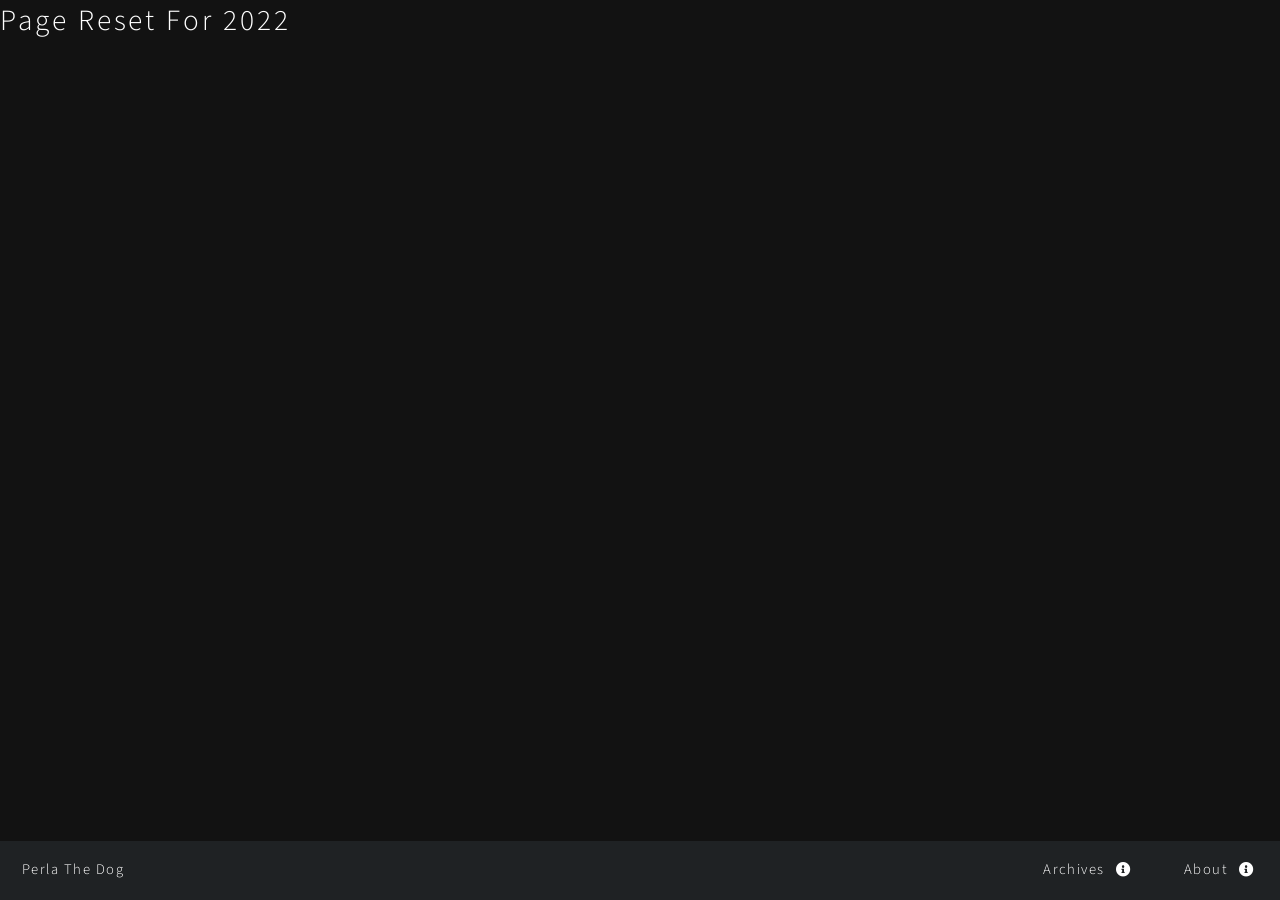
==== index.html @ 4a2766eb "Update index.html" ====
<!DOCTYPE HTML>
<!--
	Multiverse by HTML5 UP
	html5up.net | @ajlkn
	Free for personal and commercial use under the CCA 3.0 license (html5up.net/license)
-->
<html>

<head>
	<title>Perla The Dog</title>
	<meta charset="utf-8" />
	<meta name="viewport" content="width=device-width, initial-scale=1, user-scalable=no" />
	<link rel="stylesheet" href="/assets/css/new.css" />
	<meta content="Perla" property="og:title">
    	<meta content="https://perlathedog.com" property="og:url">
	<meta content="Pictures Of Perla The Dog" property="og:description">
    	<meta content="/favicon.ico" property="og:image">
	<noscript>
		<link rel="stylesheet" href="/assets/css/noscript.css" /></noscript>
</head>

<body class="is-preload">

	<!-- Wrapper -->
	<div id="wrapper">

		<!-- Header -->
		<header id="header">
			<h1><a href="#"><strong>Perla The Dog</strong></a></h1>
						<nav>
							<ul>
								<li><a href="#archives" class="icon solid fa-info-circle">Archives</a></li>
								<li><a href="#footer" class="icon solid fa-info-circle">About</a></li>
							</ul>
						</nav>
					</header>

			<!-- Main -->
						<div id="main">
						<h1>Page Reset For 2022<h1>
							</div>
					</div>
				<!-- Footer -->
					<footer id="footer" class="panel">
						<div class="inner split">
							<div>
								<section>
									<h2>Site For The Best Little Dog Ever.</h2>
									<p>Photos Date Back To September 9th 2019</p>
									<p>Photos Taken On iPhone 7, iPhone XR, And iPhone 11.</p>
								</section>
								<section>
								</section>
								<p class="copyright">
									&copy; 2022 PerlaTheDog , Licensed under the MIT License. Design: <a href="http://html5up.net">HTML5 UP</a>.
								</p>
							</div>
							<div>
							</div>
						</div>
					</footer>


					<footer id="archives" class="panel">
						<div class="inner split">
							<div>
								<section>
									<h2>Archives</h2>
									<h2><a href="/">2022</a></h2>
									<h2><a href="/archives/2021/">2021</a></h2>
									<h2><a href="/archives/2020/">2020</a></h2>
									<h2><a href="/archives/2019/">2019</a></h2>
								</section>
								<section>
								</section>
								<p class="copyright">
									&copy; 2022 PerlaTheDog , Licensed under the MIT License. Design: <a href="http://html5up.net">HTML5 UP</a>.
										</p>
							</div>
							<div>
							</div>
								</div>
							</footer>
			</div>

		<!-- Scripts -->
			<script src="/assets/js/jquery.min.js"></script>
			<script src="/assets/js/jquery.poptrox.min.js"></script>
			<script src="/assets/js/browser.min.js"></script>
			<script src="/assets/js/breakpoints.min.js"></script>
			<script src="/assets/js/util.js"></script>
			<script src="/assets/js/main.js"></script>

	</body>
</html>
---- assets/css/new.css ----
@import url(fontawesome-all.min.css);
@import url("https://fonts.googleapis.com/css?family=Source+Sans+Pro:300,300italic,400,400italic");

/*
	Multiverse by HTML5 UP
	html5up.net | @ajlkn
	Free for personal and commercial use under the CCA 3.0 license (html5up.net/license)
*/

@-moz-keyframes spinner {
	0% {
		-moz-transform: rotate(0deg);
		-webkit-transform: rotate(0deg);
		-ms-transform: rotate(0deg);
		transform: rotate(0deg);
	}

	100% {
		-moz-transform: rotate(359deg);
		-webkit-transform: rotate(359deg);
		-ms-transform: rotate(359deg);
		transform: rotate(359deg);
	}
}

@-webkit-keyframes spinner {
	0% {
		-moz-transform: rotate(0deg);
		-webkit-transform: rotate(0deg);
		-ms-transform: rotate(0deg);
		transform: rotate(0deg);
	}

	100% {
		-moz-transform: rotate(359deg);
		-webkit-transform: rotate(359deg);
		-ms-transform: rotate(359deg);
		transform: rotate(359deg);
	}
}

@-ms-keyframes spinner {
	0% {
		-moz-transform: rotate(0deg);
		-webkit-transform: rotate(0deg);
		-ms-transform: rotate(0deg);
		transform: rotate(0deg);
	}

	100% {
		-moz-transform: rotate(359deg);
		-webkit-transform: rotate(359deg);
		-ms-transform: rotate(359deg);
		transform: rotate(359deg);
	}
}

@keyframes spinner {
	0% {
		-moz-transform: rotate(0deg);
		-webkit-transform: rotate(0deg);
		-ms-transform: rotate(0deg);
		transform: rotate(0deg);
	}

	100% {
		-moz-transform: rotate(359deg);
		-webkit-transform: rotate(359deg);
		-ms-transform: rotate(359deg);
		transform: rotate(359deg);
	}
}

html, body, div, span, applet, object,
iframe, h1, h2, h3, h4, h5, h6, p, blockquote,
pre, a, abbr, acronym, address, big, cite,
code, del, dfn, em, img, ins, kbd, q, s, samp,
small, strike, strong, sub, sup, tt, var, b,
u, i, center, dl, dt, dd, ol, ul, li, fieldset,
form, label, legend, table, caption, tbody,
tfoot, thead, tr, th, td, article, aside,
canvas, details, embed, figure, figcaption,
footer, header, hgroup, menu, nav, output, ruby,
section, summary, time, mark, audio, video {
	margin: 0;
	padding: 0;
	border: 0;
	font-size: 100%;
	font: inherit;
	vertical-align: baseline;}

article, aside, details, figcaption, figure,
footer, header, hgroup, menu, nav, section {
	display: block;}

body {
	line-height: 1;
}

ol, ul {
	list-style: none;
}

blockquote, q {
	quotes: none;
}

	blockquote:before, blockquote:after, q:before, q:after {
		content: '';
		content: none;
	}

table {
	border-collapse: collapse;
	border-spacing: 0;
}

body {
	-webkit-text-size-adjust: none;
}

mark {
	background-color: transparent;
	color: inherit;
}

input::-moz-focus-inner {
	border: 0;
	padding: 0;
}

input, select, textarea {
	-moz-appearance: none;
	-webkit-appearance: none;
	-ms-appearance: none;
	appearance: none;
}

/* Basic */

	@-ms-viewport {
		width: device-width;
	}

	body {
		-ms-overflow-style: scrollbar;
	}

	@media screen and (max-width: 480px) {

		html, body {
			min-width: 320px;
		}

	}

	html {
		box-sizing: border-box;
	}

	*, *:before, *:after {
		box-sizing: inherit;
	}

	body {
		background: #121212;
	}

		body.is-preload *, body.is-preload *:before, body.is-preload *:after {
			-moz-animation: none !important;
			-webkit-animation: none !important;
			-ms-animation: none !important;
			animation: none !important;
			-moz-transition: none !important;
			-webkit-transition: none !important;
			-ms-transition: none !important;
			transition: none !important;
		}

		body.is-resizing *, body.is-resizing *:before, body.is-resizing *:after {
			-moz-animation: none !important;
			-webkit-animation: none !important;
			-ms-animation: none !important;
			animation: none !important;
			-moz-transition: none !important;
			-webkit-transition: none !important;
			-ms-transition: none !important;
			transition: none !important;
		}

/* Type */

	body, input, select, textarea {
		color: #fff;
		font-family: "Source Sans Pro", Helvetica, sans-serif;
		font-size: 15pt;
		font-weight: 300;
		letter-spacing: 0.025em;
		line-height: 1.65;
	}

		@media screen and (max-width: 1680px) {

			body, input, select, textarea {
				font-size: 11pt;
			}

		}

	a {
		-moz-transition: color 0.2s ease-in-out, border-bottom-color 0.2s ease-in-out;
		-webkit-transition: color 0.2s ease-in-out, border-bottom-color 0.2s ease-in-out;
		-ms-transition: color 0.2s ease-in-out, border-bottom-color 0.2s ease-in-out;
		transition: color 0.2s ease-in-out, border-bottom-color 0.2s ease-in-out;
		border-bottom: dotted 1px;
		color: #0084ff;
		text-decoration: none;
	}

		a:hover {
			border-bottom-color: transparent;
			color: #0084ff !important;
		}

	strong, b {
		color: #ffffff;
		font-weight: 300;
	}

	em, i {
		font-style: italic;
	}

	p {
		margin: 0 0 2em 0;
	}

	h1, h2, h3, h4, h5, h6 {
		color: #ffffff;
		font-weight: 300;
		letter-spacing: 0.1em;
		line-height: 1.5;
		margin: 0 0 1em 0;
		text-transform: both;
	}

		h1 a, h2 a, h3 a, h4 a, h5 a, h6 a {
			color: inherit;
			text-decoration: none;
		}

	h1 {
		font-size: 2em;
	}

	h2 {
		font-size: 1.25em;
	}

	h3 {
		font-size: 1.1em;
	}

	h4 {
		font-size: 1em;
	}

	h5 {
		font-size: 0.9em;
	}

	h6 {
		font-size: 0.7em;
	}

	@media screen and (max-width: 736px) {

		h2 {
			font-size: 1em;
		}

		h3 {
			font-size: 0.9em;
		}

		h4 {
			font-size: 0.8em;
		}

		h5 {
			font-size: 0.7em;
		}

		h6 {
			font-size: 0.7em;
		}

	}

	sub {
		font-size: 0.8em;
		position: relative;
		top: 0.5em;
	}

	sup {
		font-size: 0.8em;
		position: relative;
		top: -0.5em;
	}

	blockquote {
		border-left: 4px #36383c;
		font-style: italic;
		margin: 0 0 2em 0;
		padding: 0.5em 0 0.5em 2em;
	}

	code {
		background: #121212;
		border: solid 1px #36383c;
		font-family: "Courier New", monospace;
		font-size: 0.9em;
		margin: 0 0.25em;
		padding: 0.25em 0.65em;
	}

	pre {
		-webkit-overflow-scrolling: touch;
		font-family: "Courier New", monospace;
		font-size: 0.9em;
		margin: 0 0 2em 0;
	}

		pre code {
			display: block;
			line-height: 1.75;
			padding: 1em 1.5em;
			overflow-x: auto;
		}

	hr {
		border: 0;
		border-bottom: solid 1px #36383c;
		margin: 2em 0;
	}

		hr.major {
			margin: 3em 0;
		}

	.align-left {
		text-align: left;
	}

	.align-center {
		text-align: center;
	}

	.align-right {
		text-align: right;
	}

/* Button */

	input[type="submit"],
	input[type="reset"],
	input[type="button"],
	button,
	.button {
		-moz-appearance: none;
		-webkit-appearance: none;
		-ms-appearance: none;
		appearance: none;
		-moz-transition: background-color 0.2s ease-in-out, box-shadow 0.2s ease-in-out, color 0.2s ease-in-out;
		-webkit-transition: background-color 0.2s ease-in-out, box-shadow 0.2s ease-in-out, color 0.2s ease-in-out;
		-ms-transition: background-color 0.2s ease-in-out, box-shadow 0.2s ease-in-out, color 0.2s ease-in-out;
		transition: background-color 0.2s ease-in-out, box-shadow 0.2s ease-in-out, color 0.2s ease-in-out;
		background-color: transparent;
		border: 0;
		border-radius: 0;
		box-shadow: inset 0 0 0 2px #121112;
		color: #ffffff !important;
		cursor: pointer;
		display: inline-block;
		font-size: 0.9em;
		font-weight: 300;
		height: 3.05556em;
		letter-spacing: 0.1em;
		line-height: 3.05556em;
		padding: 0 2.5em;
		text-align: center;
		text-decoration: none;
		text-transform: both;
		white-space: nowrap;
	}

		input[type="submit"]:hover,
		input[type="reset"]:hover,
		input[type="button"]:hover,
		button:hover,
		.button:hover {
			box-shadow: inset 0 0 0 2px #34a58e;
			color: #34a58e !important;
		}

			input[type="submit"]:hover:active,
			input[type="reset"]:hover:active,
			input[type="button"]:hover:active,
			button:hover:active,
			.button:hover:active {
				background-color: rgba(52, 165, 142, 0.15);
				color: #0084ff !important;
			}

		input[type="submit"].icon,
		input[type="reset"].icon,
		input[type="button"].icon,
		button.icon,
		.button.icon {
			padding-left: 1.35em;
		}

			input[type="submit"].icon:before,
			input[type="reset"].icon:before,
			input[type="button"].icon:before,
			button.icon:before,
			.button.icon:before {
				margin-right: 0.5em;
			}

		input[type="submit"].fit,
		input[type="reset"].fit,
		input[type="button"].fit,
		button.fit,
		.button.fit {
			width: 100%;
		}

		input[type="submit"].small,
		input[type="reset"].small,
		input[type="button"].small,
		button.small,
		.button.small {
			font-size: 0.8em;
		}

		input[type="submit"].large,
		input[type="reset"].large,
		input[type="button"].large,
		button.large,
		.button.large {
			font-size: 1.35em;
		}

		input[type="submit"].primary,
		input[type="reset"].primary,
		input[type="button"].primary,
		button.primary,
		.button.primary {
			background-color: #0084ff;
			box-shadow: none;
		}

			input[type="submit"].primary:hover,
			input[type="reset"].primary:hover,
			input[type="button"].primary:hover,
			button.primary:hover,
			.button.primary:hover {
				background-color: #0084ff;
				color: #ffffff !important;
			}

				input[type="submit"].primary:hover:active,
				input[type="reset"].primary:hover:active,
				input[type="button"].primary:hover:active,
				button.primary:hover:active,
				.button.primary:hover:active {
					background-color: #0084ff;
				}

		input[type="submit"].disabled, input[type="submit"]:disabled,
		input[type="reset"].disabled,
		input[type="reset"]:disabled,
		input[type="button"].disabled,
		input[type="button"]:disabled,
		button.disabled,
		button:disabled,
		.button.disabled,
		.button:disabled {
			pointer-events: none;
			opacity: 0.35;
		}

/* Form */

	form {
		margin: 0 0 2em 0;
	}

		form > :last-child {
			margin-bottom: 0;
		}

		form > .fields {
			display: -moz-flex;
			display: -webkit-flex;
			display: -ms-flex;
			display: flex;
			-moz-flex-wrap: wrap;
			-webkit-flex-wrap: wrap;
			-ms-flex-wrap: wrap;
			flex-wrap: wrap;
			width: calc(100% + 3em);
			margin: -1.5em 0 2em -1.5em;
		}

			form > .fields > .field {
				-moz-flex-grow: 0;
				-webkit-flex-grow: 0;
				-ms-flex-grow: 0;
				flex-grow: 0;
				-moz-flex-shrink: 0;
				-webkit-flex-shrink: 0;
				-ms-flex-shrink: 0;
				flex-shrink: 0;
				padding: 1.5em 0 0 1.5em;
				width: calc(100% - 1.5em);
			}

				form > .fields > .field.half {
					width: calc(50% - 0.75em);
				}

				form > .fields > .field.third {
					width: calc(100%/3 - 0.5em);
				}

				form > .fields > .field.quarter {
					width: calc(25% - 0.375em);
				}

		@media screen and (max-width: 736px) {

			form > .fields {
				width: calc(100% + 3em);
				margin: -1.5em 0 2em -1.5em;
			}

				form > .fields > .field {
					padding: 1.5em 0 0 1.5em;
					width: calc(100% - 1.5em);
				}

					form > .fields > .field.half {
						width: calc(100% - 1.5em);
					}

					form > .fields > .field.third {
						width: calc(100% - 1.5em);
					}

					form > .fields > .field.quarter {
						width: calc(100% - 1.5em);
					}

		}

	label {
		color: #ffffff;
		display: block;
		font-size: 0.9em;
		font-weight: 300;
		margin: 0 0 1em 0;
	}

	input[type="text"],
	input[type="password"],
	input[type="email"],
	input[type="tel"],
	input[type="search"],
	input[type="url"],
	select,
	textarea {
		-moz-appearance: none;
		-webkit-appearance: none;
		-ms-appearance: none;
		appearance: none;
		background: #121212;
		border: 0;
		border-radius: 0;
		color: #fff;
		display: block;
		outline: 0;
		padding: 0 1em;
		text-decoration: none;
		width: 100%;
	}

		input[type="text"]:invalid,
		input[type="password"]:invalid,
		input[type="email"]:invalid,
		input[type="tel"]:invalid,
		input[type="search"]:invalid,
		input[type="url"]:invalid,
		select:invalid,
		textarea:invalid {
			box-shadow: none;
		}

		input[type="text"]:focus,
		input[type="password"]:focus,
		input[type="email"]:focus,
		input[type="tel"]:focus,
		input[type="search"]:focus,
		input[type="url"]:focus,
		select:focus,
		textarea:focus {
			box-shadow: inset 0 0 0 2px #34a58e;
		}

	select {
		background-image: url("data:image/svg+xml;charset=utf8,%3Csvg xmlns='http://www.w3.org/2000/svg' width='40' height='40' preserveAspectRatio='none' viewBox='0 0 40 40'%3E%3Cpath d='M9.4,12.3l10.4,10.4l10.4-10.4c0.2-0.2,0.5-0.4,0.9-0.4c0.3,0,0.6,0.1,0.9,0.4l3.3,3.3c0.2,0.2,0.4,0.5,0.4,0.9 c0,0.4-0.1,0.6-0.4,0.9L20.7,31.9c-0.2,0.2-0.5,0.4-0.9,0.4c-0.3,0-0.6-0.1-0.9-0.4L4.3,17.3c-0.2-0.2-0.4-0.5-0.4-0.9 c0-0.4,0.1-0.6,0.4-0.9l3.3-3.3c0.2-0.2,0.5-0.4,0.9-0.4S9.1,12.1,9.4,12.3z' fill='%2336383c' /%3E%3C/svg%3E");
		background-size: 1.25rem;
		background-repeat: no-repeat;
		background-position: calc(100% - 1rem) center;
		height: 2.75em;
		padding-right: 2.75em;
		text-overflow: ellipsis;
	}

		select option {
			color: #ffffff;
			background: #121212;
		}

		select:focus::-ms-value {
			background-color: transparent;
		}

		select::-ms-expand {
			display: none;
		}

	input[type="text"],
	input[type="password"],
	input[type="email"],
	input[type="tel"],
	input[type="search"],
	input[type="url"],
	select {
		height: 2.75em;
	}

	textarea {
		padding: 0.75em 1em;
	}

	input[type="checkbox"],
	input[type="radio"] {
		-moz-appearance: none;
		-webkit-appearance: none;
		-ms-appearance: none;
		appearance: none;
		display: block;
		float: left;
		margin-right: -2em;
		opacity: 0;
		width: 1em;
		z-index: -1;
	}

		input[type="checkbox"] + label,
		input[type="radio"] + label {
			text-decoration: none;
			color: #fff;
			cursor: pointer;
			display: inline-block;
			font-size: 1em;
			font-weight: 300;
			padding-left: 2.4em;
			padding-right: 0.75em;
			position: relative;
		}

			input[type="checkbox"] + label:before,
			input[type="radio"] + label:before {
				-moz-osx-font-smoothing: grayscale;
				-webkit-font-smoothing: antialiased;
				display: inline-block;
				font-style: normal;
				font-variant: normal;
				text-rendering: auto;
				line-height: 1;
				text-transform: none !important;
				font-family: 'Font Awesome 5 Free';
				font-weight: 900;
			}

			input[type="checkbox"] + label:before,
			input[type="radio"] + label:before {
				background: #121212;
				content: '';
				display: inline-block;
				font-size: 0.8em;
				height: 2.0625em;
				left: 0;
				line-height: 2.0625em;
				position: absolute;
				text-align: center;
				top: 0;
				width: 2.0625em;
			}

		input[type="checkbox"]:checked + label:before,
		input[type="radio"]:checked + label:before {
			background: #0084ff;
			border-color: #0084ff;
			color: #ffffff;
			content: '\f00c';
		}

		input[type="checkbox"]:focus + label:before,
		input[type="radio"]:focus + label:before {
			box-shadow: 0 0 0 2px #0084ff;
		}

	input[type="radio"] + label:before {
		border-radius: 100%;
	}

	::-webkit-input-placeholder {
		color: #fff !important;
		opacity: 1.0;
	}

	:-moz-placeholder {
		color: #fff !important;
		opacity: 1.0;
	}

	::-moz-placeholder {
		color: #fff !important;
		opacity: 1.0;
	}

	:-ms-input-placeholder {
		color: #fff !important;
		opacity: 1.0;
	}

/* Icon */

	.icon {
		text-decoration: none;
		border-bottom: none;
		position: relative;
	}

		.icon:before {
			-moz-osx-font-smoothing: grayscale;
			-webkit-font-smoothing: antialiased;
			display: inline-block;
			font-style: normal;
			font-variant: normal;
			text-rendering: auto;
			line-height: 1;
			text-transform: none !important;
			font-family: 'Font Awesome 5 Free';
			font-weight: 400;
		}

		.icon > .label {
			display: none;
		}

		.icon:before {
			line-height: inherit;
		}

		.icon.solid:before {
			font-weight: 900;
		}

		.icon.brands:before {
			font-family: 'Font Awesome 5 Brands';
		}

/* List */

	ol {
		list-style: decimal;
		margin: 0 0 2em 0;
		padding-left: 1.25em;
	}

		ol li {
			padding-left: 0.25em;
		}

	ul {
		list-style: disc;
		margin: 0 0 2em 0;
		padding-left: 1em;
	}

		ul li {
			padding-left: 0.5em;
		}

		ul.alt {
			list-style: none;
			padding-left: 0;
		}

			ul.alt li {
				border-top: solid 1px #36383c;
				padding: 0.5em 0;
			}

				ul.alt li:first-child {
					border-top: 0;
					padding-top: 0;
				}

	dl {
		margin: 0 0 2em 0;
	}

		dl dt {
			display: block;
			font-weight: 300;
			margin: 0 0 1em 0;
		}

		dl dd {
			margin-left: 2em;
		}

/* Actions */

	ul.actions {
		display: -moz-flex;
		display: -webkit-flex;
		display: -ms-flex;
		display: flex;
		cursor: default;
		list-style: none;
		margin-left: -1em;
		padding-left: 0;
	}

		ul.actions li {
			padding: 0 0 0 1em;
			vertical-align: middle;
		}

		ul.actions.special {
			-moz-justify-content: center;
			-webkit-justify-content: center;
			-ms-justify-content: center;
			justify-content: center;
			width: 100%;
			margin-left: 0;
		}

			ul.actions.special li:first-child {
				padding-left: 0;
			}

		ul.actions.stacked {
			-moz-flex-direction: column;
			-webkit-flex-direction: column;
			-ms-flex-direction: column;
			flex-direction: column;
			margin-left: 0;
		}

			ul.actions.stacked li {
				padding: 1.3em 0 0 0;
			}

				ul.actions.stacked li:first-child {
					padding-top: 0;
				}

		ul.actions.fit {
			width: calc(100% + 1em);
		}

			ul.actions.fit li {
				-moz-flex-grow: 1;
				-webkit-flex-grow: 1;
				-ms-flex-grow: 1;
				flex-grow: 1;
				-moz-flex-shrink: 1;
				-webkit-flex-shrink: 1;
				-ms-flex-shrink: 1;
				flex-shrink: 1;
				width: 100%;
			}

				ul.actions.fit li > * {
					width: 100%;
				}

			ul.actions.fit.stacked {
				width: 100%;
			}

		@media screen and (max-width: 480px) {

			ul.actions:not(.fixed) {
				-moz-flex-direction: column;
				-webkit-flex-direction: column;
				-ms-flex-direction: column;
				flex-direction: column;
				margin-left: 0;
				width: 100% !important;
			}

				ul.actions:not(.fixed) li {
					-moz-flex-grow: 1;
					-webkit-flex-grow: 1;
					-ms-flex-grow: 1;
					flex-grow: 1;
					-moz-flex-shrink: 1;
					-webkit-flex-shrink: 1;
					-ms-flex-shrink: 1;
					flex-shrink: 1;
					padding: 1em 0 0 0;
					text-align: center;
					width: 100%;
				}

					ul.actions:not(.fixed) li > * {
						width: 100%;
					}

					ul.actions:not(.fixed) li:first-child {
						padding-top: 0;
					}

					ul.actions:not(.fixed) li input[type="submit"],
					ul.actions:not(.fixed) li input[type="reset"],
					ul.actions:not(.fixed) li input[type="button"],
					ul.actions:not(.fixed) li button,
					ul.actions:not(.fixed) li .button {
						width: 100%;
					}

						ul.actions:not(.fixed) li input[type="submit"].icon:before,
						ul.actions:not(.fixed) li input[type="reset"].icon:before,
						ul.actions:not(.fixed) li input[type="button"].icon:before,
						ul.actions:not(.fixed) li button.icon:before,
						ul.actions:not(.fixed) li .button.icon:before {
							margin-left: -0.5rem;
						}

		}

/* Icons */

	ul.icons {
		cursor: default;
		list-style: none;
		padding-left: 0;
	}

		ul.icons li {
			display: inline-block;
			padding: 0 1em 0 0;
		}

			ul.icons li:last-child {
				padding-right: 0;
			}

			ul.icons li .icon {
				color: #fff;
			}

				ul.icons li .icon:before {
					font-size: 1.5em;
				}

/* Table */

	.table-wrapper {
		-webkit-overflow-scrolling: touch;
		overflow-x: auto;
	}

	table {
		margin: 0 0 2em 0;
		width: 100%;
	}

		table tbody tr {
			border: solid 1px #36383c;
			border-left: 0;
			border-right: 0;
		}

			table tbody tr:nth-child(2n + 1) {
				background-color: #121212;
			}

		table td {
			padding: 0.75em 0.75em;
		}

		table th {
			color: #ffffff;
			font-size: 0.9em;
			font-weight: 300;
			padding: 0 0.75em 0.75em 0.75em;
			text-align: left;
		}

		table thead {
			border-bottom: solid 2px #36383c;
		}

		table tfoot {
			border-top: solid 2px #36383c;
		}

		table.alt {
			border-collapse: separate;
		}

			table.alt tbody tr td {
				border: solid 1px #36383c;
				border-left-width: 0;
				border-top-width: 0;
			}

				table.alt tbody tr td:first-child {
					border-left-width: 1px;
				}

			table.alt tbody tr:first-child td {
				border-top-width: 1px;
			}

			table.alt thead {
				border-bottom: 0;
			}

			table.alt tfoot {
				border-top: 0;
			}

/* Panel */

	.panel {
		padding: 4em 4em 2em 4em ;
		-moz-transform: translateY(100vh);
		-webkit-transform: translateY(100vh);
		-ms-transform: translateY(100vh);
		transform: translateY(100vh);
		-moz-transition: -moz-transform 0.5s ease;
		-webkit-transition: -webkit-transform 0.5s ease;
		-ms-transition: -ms-transform 0.5s ease;
		transition: transform 0.5s ease;
		-webkit-overflow-scrolling: touch;
		background: rgba(36, 38, 41, 0.975);
		bottom: 4em;
		left: 0;
		max-height: calc(80vh - 4em);
		overflow-y: auto;
		position: fixed;
		width: 100%;
		z-index: 10001;
	}

		.panel.active {
			-moz-transform: translateY(1px);
			-webkit-transform: translateY(1px);
			-ms-transform: translateY(1px);
			transform: translateY(1px);
		}

		.panel > .inner {
			margin: 0 auto;
			max-width: 100%;
			width: 75em;
		}

			.panel > .inner.split {
				display: -moz-flex;
				display: -webkit-flex;
				display: -ms-flex;
				display: flex;
			}

				.panel > .inner.split > div {
					margin-left: 4em;
					width: 50%;
				}

				.panel > .inner.split > :first-child {
					margin-left: 0;
				}

		.panel > .closer {
			-moz-transition: opacity 0.2s ease-in-out;
			-webkit-transition: opacity 0.2s ease-in-out;
			-ms-transition: opacity 0.2s ease-in-out;
			transition: opacity 0.2s ease-in-out;
			background-image: url("images/close.svg");
			background-position: center;
			background-repeat: no-repeat;
			background-size: 3em;
			cursor: pointer;
			height: 5em;
			opacity: 0.25;
			position: absolute;
			right: 0;
			top: 0;
			width: 5em;
			z-index: 2;
		}

			.panel > .closer:hover {
				opacity: 1.0;
			}

		@media screen and (max-width: 1280px) {

			.panel {
				padding: 3em 3em 1em 3em ;
			}

				.panel > .inner.split > div {
					margin-left: 3em;
				}

				.panel > .closer {
					background-size: 2.5em;
					background-position: 75% 25%;
				}

		}

		@media screen and (max-width: 980px) {

			.panel > .inner.split {
				-moz-flex-direction: column;
				-webkit-flex-direction: column;
				-ms-flex-direction: column;
				flex-direction: column;
			}

				.panel > .inner.split > div {
					margin-left: 0;
					width: 100%;
				}

		}

		@media screen and (max-width: 736px) {

			.panel {
				-moz-transform: translateY(-100vh);
				-webkit-transform: translateY(-100vh);
				-ms-transform: translateY(-100vh);
				transform: translateY(-100vh);
				padding: 4em 2em 2em 2em ;
				bottom: auto;
				top: calc(4em - 1px);
			}

				.panel.active {
					-moz-transform: translateY(0);
					-webkit-transform: translateY(0);
					-ms-transform: translateY(0);
					transform: translateY(0);
				}

		}

/* Poptrox Popup */

	.poptrox-overlay {
		-webkit-tap-highlight-color: rgba(255, 255, 255, 0);
	}

	.poptrox-popup {
		background: rgba(31, 34, 36, 0.925);
		box-shadow: 0 1em 3em 0.5em rgba(0, 0, 0, 0.25);
		cursor: default;
	}

		.poptrox-popup:before {
			-moz-transition: opacity 0.2s ease-in-out;
			-webkit-transition: opacity 0.2s ease-in-out;
			-ms-transition: opacity 0.2s ease-in-out;
			transition: opacity 0.2s ease-in-out;
			background-image: -moz-linear-gradient(to left, rgba(31,34,36,0.35), rgba(31,34,36,0) 10em, rgba(31,34,36,0)), -moz-linear-gradient(to right, rgba(31,34,36,0.35), rgba(31,34,36,0) 10em, rgba(31,34,36,0));
			background-image: -webkit-linear-gradient(to left, rgba(31,34,36,0.35), rgba(31,34,36,0) 10em, rgba(31,34,36,0)), -webkit-linear-gradient(to right, rgba(31,34,36,0.35), rgba(31,34,36,0) 10em, rgba(31,34,36,0));
			background-image: -ms-linear-gradient(to left, rgba(31,34,36,0.35), rgba(31,34,36,0) 10em, rgba(31,34,36,0)), -ms-linear-gradient(to right, rgba(31,34,36,0.35), rgba(31,34,36,0) 10em, rgba(31,34,36,0));
			background-image: linear-gradient(to left, rgba(31,34,36,0.35), rgba(31,34,36,0) 10em, rgba(31,34,36,0)), linear-gradient(to right, rgba(31,34,36,0.35), rgba(31,34,36,0) 10em, rgba(31,34,36,0));
			content: '';
			display: block;
			height: 100%;
			left: 0;
			position: absolute;
			top: 0;
			width: 100%;
			z-index: 1;
			opacity: 1;
		}

		.poptrox-popup .closer {
			-moz-transition: opacity 0.2s ease-in-out;
			-webkit-transition: opacity 0.2s ease-in-out;
			-ms-transition: opacity 0.2s ease-in-out;
			transition: opacity 0.2s ease-in-out;
			background-image: url("images/close.svg");
			background-position: center;
			background-repeat: no-repeat;
			background-size: 3em;
			height: 5em;
			opacity: 0;
			position: absolute;
			right: 0;
			top: 0;
			width: 5em;
			z-index: 2;
		}

		.poptrox-popup .nav-previous,
		.poptrox-popup .nav-next {
			-moz-transition: opacity 0.2s ease-in-out;
			-webkit-transition: opacity 0.2s ease-in-out;
			-ms-transition: opacity 0.2s ease-in-out;
			transition: opacity 0.2s ease-in-out;
			background-image: url("images/arrow.svg");
			background-position: center;
			background-repeat: no-repeat;
			background-size: 5em;
			cursor: pointer;
			height: 8em;
			margin-top: -4em;
			opacity: 0;
			position: absolute;
			top: 50%;
			width: 6em;
			z-index: 2;
		}

		.poptrox-popup .nav-previous {
			-moz-transform: scaleX(-1);
			-webkit-transform: scaleX(-1);
			-ms-transform: scaleX(-1);
			transform: scaleX(-1);
			left: 0;
		}

		.poptrox-popup .nav-next {
			right: 0;
		}

		.poptrox-popup .caption {
			padding: 2em 2em 0.1em 2em ;
			background-image: -moz-linear-gradient(to top, rgba(16,16,16,0.45) 25%, rgba(16,16,16,0) 100%);
			background-image: -webkit-linear-gradient(to top, rgba(16,16,16,0.45) 25%, rgba(16,16,16,0) 100%);
			background-image: -ms-linear-gradient(to top, rgba(16,16,16,0.45) 25%, rgba(16,16,16,0) 100%);
			background-image: linear-gradient(to top, rgba(16,16,16,0.45) 25%, rgba(16,16,16,0) 100%);
			bottom: 0;
			cursor: default;
			left: 0;
			position: absolute;
			text-align: left;
			width: 100%;
			z-index: 2;
		}

			.poptrox-popup .caption h2, .poptrox-popup .caption h3, .poptrox-popup .caption h4, .poptrox-popup .caption h5, .poptrox-popup .caption h6 {
				margin: 0 0 0.5em 0;
			}

			.poptrox-popup .caption p {
				color: #ffffff;
			}

		.poptrox-popup .loader {
			-moz-animation: spinner 1s infinite linear !important;
			-webkit-animation: spinner 1s infinite linear !important;
			-ms-animation: spinner 1s infinite linear !important;
			animation: spinner 1s infinite linear !important;
			background-image: url("images/spinner.svg");
			background-position: center;
			background-repeat: no-repeat;
			background-size: contain;
			display: block;
			font-size: 2em;
			height: 2em;
			left: 50%;
			line-height: 2em;
			margin: -1em 0 0 -1em;
			opacity: 0.25;
			position: absolute;
			text-align: center;
			top: 50%;
			width: 2em;
		}

		.poptrox-popup:hover .closer,
		.poptrox-popup:hover .nav-previous,
		.poptrox-popup:hover .nav-next {
			opacity: 0.5;
		}

			.poptrox-popup:hover .closer:hover,
			.poptrox-popup:hover .nav-previous:hover,
			.poptrox-popup:hover .nav-next:hover {
				opacity: 1.0;
			}

		.poptrox-popup.loading:before {
			opacity: 0;
		}

		body.touch .poptrox-popup .closer,
		body.touch .poptrox-popup .nav-previous,
		body.touch .poptrox-popup .nav-next {
			opacity: 1.0 !important;
		}

		@media screen and (max-width: 980px) {

			.poptrox-popup .closer {
				background-size: 3em;
			}

			.poptrox-popup .nav-previous,
			.poptrox-popup .nav-next {
				background-size: 4em;
			}

		}

		@media screen and (max-width: 736px) {

			.poptrox-popup:before {
				display: none;
			}

			.poptrox-popup .caption {
				display: none !important;
			}

			.poptrox-popup .closer,
			.poptrox-popup .nav-previous,
			.poptrox-popup .nav-next {
				display: none !important;
			}

		}

/* Wrapper */

	#wrapper {
		-moz-transition: -moz-filter 0.5s ease, -webkit-filter 0.5s ease, -ms-filter 0.5s ease, -moz-filter 0.5s ease;
		-webkit-transition: -moz-filter 0.5s ease, -webkit-filter 0.5s ease, -ms-filter 0.5s ease, -webkit-filter 0.5s ease;
		-ms-transition: -moz-filter 0.5s ease, -webkit-filter 0.5s ease, -ms-filter 0.5s ease, -ms-filter 0.5s ease;
		transition: -moz-filter 0.5s ease, -webkit-filter 0.5s ease, -ms-filter 0.5s ease, filter 0.5s ease;
		position: relative;
	}

		#wrapper:after {
			pointer-events: none;
			-moz-transition: opacity 0.5s ease, visibility 0.5s;
			-webkit-transition: opacity 0.5s ease, visibility 0.5s;
			-ms-transition: opacity 0.5s ease, visibility 0.5s;
			transition: opacity 0.5s ease, visibility 0.5s;
			background: rgba(36, 38, 41, 0.5);
			content: '';
			display: block;
			height: 100%;
			left: 0;
			opacity: 0;
			position: absolute;
			top: 0;
			visibility: hidden;
			width: 100%;
			z-index: 1;
		}

			body.ie #wrapper:after {
				background: rgba(36, 38, 41, 0.8);
			}

		body.modal-active #wrapper {
			-moz-filter: blur(8px);
			-webkit-filter: blur(8px);
			-ms-filter: blur(8px);
			filter: blur(8px);
		}

			body.modal-active #wrapper:after {
				pointer-events: auto;
				opacity: 1;
				visibility: visible;
				z-index: 10003;
			}

		#wrapper:before {
			-moz-animation: spinner 1s infinite linear !important;
			-webkit-animation: spinner 1s infinite linear !important;
			-ms-animation: spinner 1s infinite linear !important;
			animation: spinner 1s infinite linear !important;
			pointer-events: none;
			-moz-transition: top 0.75s ease-in-out, opacity 0.35s ease-out, visibility 0.35s;
			-webkit-transition: top 0.75s ease-in-out, opacity 0.35s ease-out, visibility 0.35s;
			-ms-transition: top 0.75s ease-in-out, opacity 0.35s ease-out, visibility 0.35s;
			transition: top 0.75s ease-in-out, opacity 0.35s ease-out, visibility 0.35s;
			background-image: url("images/spinner.webp");
			background-position: center;
			background-repeat: no-repeat;
			background-size: contain;
			content: '';
			display: block;
			font-size: 2em;
			height: 2em;
			left: 50%;
			line-height: 2em;
			margin: -1em 0 0 -1em;
			opacity: 0;
			position: fixed;
			text-align: center;
			top: 75%;
			visibility: hidden;
			width: 2em;
		}

		body.is-preload #wrapper:before {
			-moz-transition: opacity 1s ease-out !important;
			-webkit-transition: opacity 1s ease-out !important;
			-ms-transition: opacity 1s ease-out !important;
			transition: opacity 1s ease-out !important;
			-moz-transition-delay: 0.5s !important;
			-webkit-transition-delay: 0.5s !important;
			-ms-transition-delay: 0.5s !important;
			transition-delay: 0.5s !important;
			opacity: 0.25;
			top: 50%;
			visibility: visible;
		}

/* Header */

	body {
		padding: 0 0 4em 0;
	}

	#header {
		-moz-transform: translateY(0);
		-webkit-transform: translateY(0);
		-ms-transform: translateY(0);
		transform: translateY(0);
		-moz-transition: -moz-transform 1s ease;
		-webkit-transition: -webkit-transform 1s ease;
		-ms-transition: -ms-transform 1s ease;
		transition: transform 1s ease;
		-moz-user-select: none;
		-ms-user-select: none;
		-webkit-user-select: none;
		background: #1f2224;
		bottom: -1em;
		height: 5em;
		left: 0;
		line-height: 4em;
		padding: 0 1.5em;
		position: fixed;
		user-select: none;
		width: 100%;
		z-index: 10002;
	}

		body.is-preload #header {
			-moz-transform: translateY(4em);
			-webkit-transform: translateY(4em);
			-ms-transform: translateY(4em);
			transform: translateY(4em);
		}

		#header h1 {
			color: #fff;
			display: inline-block;
			font-size: 1em;
			line-height: 1;
			margin: 0;
			vertical-align: middle;
		}

			#header h1 a {
				border: 0;
				color: inherit;
			}

				#header h1 a:hover {
					color: inherit !important;
				}

		#header nav {
			position: absolute;
			right: 0;
			top: 0;
		}

			#header nav > ul {
				list-style: none;
				margin: 0;
				padding: 0;
			}

				#header nav > ul > li {
					display: inline-block;
					padding: 0;
				}

					#header nav > ul > li a {
						-moz-transition: background-color 0.5s ease;
						-webkit-transition: background-color 0.5s ease;
						-ms-transition: background-color 0.5s ease;
						transition: background-color 0.5s ease;
						border: 0;
						color: #ffffff;
						display: inline-block;
						letter-spacing: 0.1em;
						padding: 0 1.65em;
						text-transform: both;
					}

						#header nav > ul > li a.icon:before {
							color: #fff;
							float: right;
							margin-left: 0.75em;
						}

						#header nav > ul > li a:hover {
							color: #ffffff !important;
						}

						#header nav > ul > li a.active {
							background-color: #121212;
						}

	@media screen and (max-width: 736px) {

		body {
			padding: 4em 0 0 0;
		}

		#header {
			-moz-transform: translateY(0);
			-webkit-transform: translateY(0);
			-ms-transform: translateY(0);
			transform: translateY(0);
			bottom: auto;
			height: 4em;
			padding: 0 1em;
			top: 0;
		}

			body.is-preload #header {
				-moz-transform: translateY(-3.4em);
				-webkit-transform: translateY(-3.4em);
				-ms-transform: translateY(-3.4em);
				transform: translateY(-3.4em);
			}

			#header h1 {
				font-size: 0.9em;
			}

			#header nav > ul > li a {
				font-size: 0.9em;
				padding: 0 1.15em;
			}

	}

/* Main */

	#main {
		-moz-transition: -moz-filter 0.5s ease, -webkit-filter 0.5s ease, -ms-filter 0.5s ease, -moz-filter 0.5s ease;
		-webkit-transition: -moz-filter 0.5s ease, -webkit-filter 0.5s ease, -ms-filter 0.5s ease, -webkit-filter 0.5s ease;
		-ms-transition: -moz-filter 0.5s ease, -webkit-filter 0.5s ease, -ms-filter 0.5s ease, -ms-filter 0.5s ease;
		transition: -moz-filter 0.5s ease, -webkit-filter 0.5s ease, -ms-filter 0.5s ease, filter 0.5s ease;
		display: -moz-flex;
		display: -webkit-flex;
		display: -ms-flex;
		display: flex;
		-moz-flex-wrap: wrap;
		-webkit-flex-wrap: wrap;
		-ms-flex-wrap: wrap;
		flex-wrap: wrap;
		-webkit-tap-highlight-color: rgba(255, 255, 255, 0);
	}

		#main .thumb {
			-moz-transition: opacity 1.25s ease-in-out;
			-webkit-transition: opacity 1.25s ease-in-out;
			-ms-transition: opacity 1.25s ease-in-out;
			transition: opacity 1.25s ease-in-out;
			pointer-events: auto;
			-webkit-tap-highlight-color: rgba(255, 255, 255, 0);
			opacity: 1;
			overflow: hidden;
			position: relative;
		}

			#main .thumb:after {
				background-image: -moz-linear-gradient(to top, rgba(10,17,25,0.35) 5%, rgba(10,17,25,0) 35%);
				background-image: -webkit-linear-gradient(to top, rgba(10,17,25,0.35) 5%, rgba(10,17,25,0) 35%);
				background-image: -ms-linear-gradient(to top, rgba(10,17,25,0.35) 5%, rgba(10,17,25,0) 35%);
				background-image: linear-gradient(to top, rgba(10,17,25,0.35) 5%, rgba(10,17,25,0) 35%);
				pointer-events: none;
				background-size: cover;
				content: '';
				display: block;
				height: 100%;
				left: 0;
				position: absolute;
				top: 0;
				width: 100%;
			}

			#main .thumb > .image {
				-webkit-tap-highlight-color: rgba(255, 255, 255, 0);
				background-position: center;
				background-repeat: no-repeat;
				background-size: cover;
				border: 0;
				height: 100%;
				left: 0;
				position: absolute;
				top: 0;
				width: 100%;
			}

			#main .thumb > h2 {
				pointer-events: none;
				bottom: 1.875em;
				font-size: 0.8em;
				left: 2.1875em;
				margin: 0;
				position: absolute;
				z-index: 1;
			}

			#main .thumb > p {
				display: none;
			}

		#main:after {
			pointer-events: none;
			-moz-transition: opacity 0.5s ease, visibility 0.5s;
			-webkit-transition: opacity 0.5s ease, visibility 0.5s;
			-ms-transition: opacity 0.5s ease, visibility 0.5s;
			transition: opacity 0.5s ease, visibility 0.5s;
			background: rgba(36, 38, 41, 0.25);
			content: '';
			display: block;
			height: 100%;
			left: 0;
			opacity: 0;
			position: absolute;
			top: 0;
			visibility: hidden;
			width: 100%;
			z-index: 1;
		}

			body.ie #main:after {
				background: rgba(36, 38, 41, 0.55);
			}

		body.content-active #main {
			-moz-filter: blur(6px);
			-webkit-filter: blur(6px);
			-ms-filter: blur(6px);
			filter: blur(6px);
		}

			body.content-active #main:after {
				pointer-events: auto;
				opacity: 1;
				visibility: visible;
			}

		body.is-preload #main .thumb {
			pointer-events: none;
			opacity: 0;
		}

		#main .thumb {
			-moz-transition-delay: 2.525s;
			-webkit-transition-delay: 2.525s;
			-ms-transition-delay: 2.525s;
			transition-delay: 2.525s;
			height: calc(40vh - 2em);
			min-height: 20em;
			width: 25%;
		}

			#main .thumb:nth-child(1) {
				-moz-transition-delay: 0.65s;
				-webkit-transition-delay: 0.65s;
				-ms-transition-delay: 0.65s;
				transition-delay: 0.65s;
			}

			#main .thumb:nth-child(2) {
				-moz-transition-delay: 0.8s;
				-webkit-transition-delay: 0.8s;
				-ms-transition-delay: 0.8s;
				transition-delay: 0.8s;
			}

			#main .thumb:nth-child(3) {
				-moz-transition-delay: 0.95s;
				-webkit-transition-delay: 0.95s;
				-ms-transition-delay: 0.95s;
				transition-delay: 0.95s;
			}

			#main .thumb:nth-child(4) {
				-moz-transition-delay: 1.1s;
				-webkit-transition-delay: 1.1s;
				-ms-transition-delay: 1.1s;
				transition-delay: 1.1s;
			}

			#main .thumb:nth-child(5) {
				-moz-transition-delay: 1.25s;
				-webkit-transition-delay: 1.25s;
				-ms-transition-delay: 1.25s;
				transition-delay: 1.25s;
			}

			#main .thumb:nth-child(6) {
				-moz-transition-delay: 1.4s;
				-webkit-transition-delay: 1.4s;
				-ms-transition-delay: 1.4s;
				transition-delay: 1.4s;
			}

			#main .thumb:nth-child(7) {
				-moz-transition-delay: 1.55s;
				-webkit-transition-delay: 1.55s;
				-ms-transition-delay: 1.55s;
				transition-delay: 1.55s;
			}

			#main .thumb:nth-child(8) {
				-moz-transition-delay: 1.7s;
				-webkit-transition-delay: 1.7s;
				-ms-transition-delay: 1.7s;
				transition-delay: 1.7s;
			}

			#main .thumb:nth-child(9) {
				-moz-transition-delay: 1.85s;
				-webkit-transition-delay: 1.85s;
				-ms-transition-delay: 1.85s;
				transition-delay: 1.85s;
			}

			#main .thumb:nth-child(10) {
				-moz-transition-delay: 2s;
				-webkit-transition-delay: 2s;
				-ms-transition-delay: 2s;
				transition-delay: 2s;
			}

			#main .thumb:nth-child(11) {
				-moz-transition-delay: 2.15s;
				-webkit-transition-delay: 2.15s;
				-ms-transition-delay: 2.15s;
				transition-delay: 2.15s;
			}

			#main .thumb:nth-child(12) {
				-moz-transition-delay: 2.3s;
				-webkit-transition-delay: 2.3s;
				-ms-transition-delay: 2.3s;
				transition-delay: 2.3s;
			}

		@media screen and (max-width: 1680px) {

			#main .thumb {
				-moz-transition-delay: 2.075s;
				-webkit-transition-delay: 2.075s;
				-ms-transition-delay: 2.075s;
				transition-delay: 2.075s;
				height: calc(40vh - 2em);
				min-height: 20em;
				width: 33.33333%;
			}

				#main .thumb:nth-child(1) {
					-moz-transition-delay: 0.65s;
					-webkit-transition-delay: 0.65s;
					-ms-transition-delay: 0.65s;
					transition-delay: 0.65s;
				}

				#main .thumb:nth-child(2) {
					-moz-transition-delay: 0.8s;
					-webkit-transition-delay: 0.8s;
					-ms-transition-delay: 0.8s;
					transition-delay: 0.8s;
				}

				#main .thumb:nth-child(3) {
					-moz-transition-delay: 0.95s;
					-webkit-transition-delay: 0.95s;
					-ms-transition-delay: 0.95s;
					transition-delay: 0.95s;
				}

				#main .thumb:nth-child(4) {
					-moz-transition-delay: 1.1s;
					-webkit-transition-delay: 1.1s;
					-ms-transition-delay: 1.1s;
					transition-delay: 1.1s;
				}

				#main .thumb:nth-child(5) {
					-moz-transition-delay: 1.25s;
					-webkit-transition-delay: 1.25s;
					-ms-transition-delay: 1.25s;
					transition-delay: 1.25s;
				}

				#main .thumb:nth-child(6) {
					-moz-transition-delay: 1.4s;
					-webkit-transition-delay: 1.4s;
					-ms-transition-delay: 1.4s;
					transition-delay: 1.4s;
				}

				#main .thumb:nth-child(7) {
					-moz-transition-delay: 1.55s;
					-webkit-transition-delay: 1.55s;
					-ms-transition-delay: 1.55s;
					transition-delay: 1.55s;
				}

				#main .thumb:nth-child(8) {
					-moz-transition-delay: 1.7s;
					-webkit-transition-delay: 1.7s;
					-ms-transition-delay: 1.7s;
					transition-delay: 1.7s;
				}

				#main .thumb:nth-child(9) {
					-moz-transition-delay: 1.85s;
					-webkit-transition-delay: 1.85s;
					-ms-transition-delay: 1.85s;
					transition-delay: 1.85s;
				}

		}

		@media screen and (max-width: 1280px) {

			#main .thumb {
				-moz-transition-delay: 1.625s;
				-webkit-transition-delay: 1.625s;
				-ms-transition-delay: 1.625s;
				transition-delay: 1.625s;
				height: calc(40vh - 2em);
				min-height: 20em;
				width: 50%;
			}

				#main .thumb:nth-child(1) {
					-moz-transition-delay: 0.65s;
					-webkit-transition-delay: 0.65s;
					-ms-transition-delay: 0.65s;
					transition-delay: 0.65s;
				}

				#main .thumb:nth-child(2) {
					-moz-transition-delay: 0.8s;
					-webkit-transition-delay: 0.8s;
					-ms-transition-delay: 0.8s;
					transition-delay: 0.8s;
				}

				#main .thumb:nth-child(3) {
					-moz-transition-delay: 0.95s;
					-webkit-transition-delay: 0.95s;
					-ms-transition-delay: 0.95s;
					transition-delay: 0.95s;
				}

				#main .thumb:nth-child(4) {
					-moz-transition-delay: 1.1s;
					-webkit-transition-delay: 1.1s;
					-ms-transition-delay: 1.1s;
					transition-delay: 1.1s;
				}

				#main .thumb:nth-child(5) {
					-moz-transition-delay: 1.25s;
					-webkit-transition-delay: 1.25s;
					-ms-transition-delay: 1.25s;
					transition-delay: 1.25s;
				}

				#main .thumb:nth-child(6) {
					-moz-transition-delay: 1.4s;
					-webkit-transition-delay: 1.4s;
					-ms-transition-delay: 1.4s;
					transition-delay: 1.4s;
				}

		}

		@media screen and (max-width: 980px) {

			#main .thumb {
				-moz-transition-delay: 2.075s;
				-webkit-transition-delay: 2.075s;
				-ms-transition-delay: 2.075s;
				transition-delay: 2.075s;
				height: calc(28.57143vh - 1.33333em);
				min-height: 18em;
				width: 50%;
			}

				#main .thumb:nth-child(1) {
					-moz-transition-delay: 0.65s;
					-webkit-transition-delay: 0.65s;
					-ms-transition-delay: 0.65s;
					transition-delay: 0.65s;
				}

				#main .thumb:nth-child(2) {
					-moz-transition-delay: 0.8s;
					-webkit-transition-delay: 0.8s;
					-ms-transition-delay: 0.8s;
					transition-delay: 0.8s;
				}

				#main .thumb:nth-child(3) {
					-moz-transition-delay: 0.95s;
					-webkit-transition-delay: 0.95s;
					-ms-transition-delay: 0.95s;
					transition-delay: 0.95s;
				}

				#main .thumb:nth-child(4) {
					-moz-transition-delay: 1.1s;
					-webkit-transition-delay: 1.1s;
					-ms-transition-delay: 1.1s;
					transition-delay: 1.1s;
				}

				#main .thumb:nth-child(5) {
					-moz-transition-delay: 1.25s;
					-webkit-transition-delay: 1.25s;
					-ms-transition-delay: 1.25s;
					transition-delay: 1.25s;
				}

				#main .thumb:nth-child(6) {
					-moz-transition-delay: 1.4s;
					-webkit-transition-delay: 1.4s;
					-ms-transition-delay: 1.4s;
					transition-delay: 1.4s;
				}

				#main .thumb:nth-child(7) {
					-moz-transition-delay: 1.55s;
					-webkit-transition-delay: 1.55s;
					-ms-transition-delay: 1.55s;
					transition-delay: 1.55s;
				}

				#main .thumb:nth-child(8) {
					-moz-transition-delay: 1.7s;
					-webkit-transition-delay: 1.7s;
					-ms-transition-delay: 1.7s;
					transition-delay: 1.7s;
				}

				#main .thumb:nth-child(9) {
					-moz-transition-delay: 1.85s;
					-webkit-transition-delay: 1.85s;
					-ms-transition-delay: 1.85s;
					transition-delay: 1.85s;
				}

		}

		@media screen and (max-width: 480px) {

			#main .thumb {
				-moz-transition-delay: 1.175s;
				-webkit-transition-delay: 1.175s;
				-ms-transition-delay: 1.175s;
				transition-delay: 1.175s;
				height: calc(40vh - 2em);
				min-height: 18em;
				width: 100%;
			}

				#main .thumb:nth-child(1) {
					-moz-transition-delay: 0.65s;
					-webkit-transition-delay: 0.65s;
					-ms-transition-delay: 0.65s;
					transition-delay: 0.65s;
				}

				#main .thumb:nth-child(2) {
					-moz-transition-delay: 0.8s;
					-webkit-transition-delay: 0.8s;
					-ms-transition-delay: 0.8s;
					transition-delay: 0.8s;
				}

				#main .thumb:nth-child(3) {
					-moz-transition-delay: 0.95s;
					-webkit-transition-delay: 0.95s;
					-ms-transition-delay: 0.95s;
					transition-delay: 0.95s;
				}

		}

/* Footer */

	#footer .copyright {
		color: #fff;
		font-size: 0.9em;
	}

		#footer .copyright a {
			color: inherit;
		}
---- assets/css/noscript.css ----
/*
	Multiverse by HTML5 UP
	html5up.net | @ajlkn
	Free for personal and commercial use under the CCA 3.0 license (html5up.net/license)
*/

/* Wrapper */

	body.is-preload #wrapper:before {
		display: none;
	}

/* Main */

	body.is-preload #main .thumb {
		pointer-events: auto;
		opacity: 1;
	}

/* Header */

	body.is-preload #header {
		-moz-transform: none;
		-webkit-transform: none;
		-ms-transform: none;
		transform: none;
	}
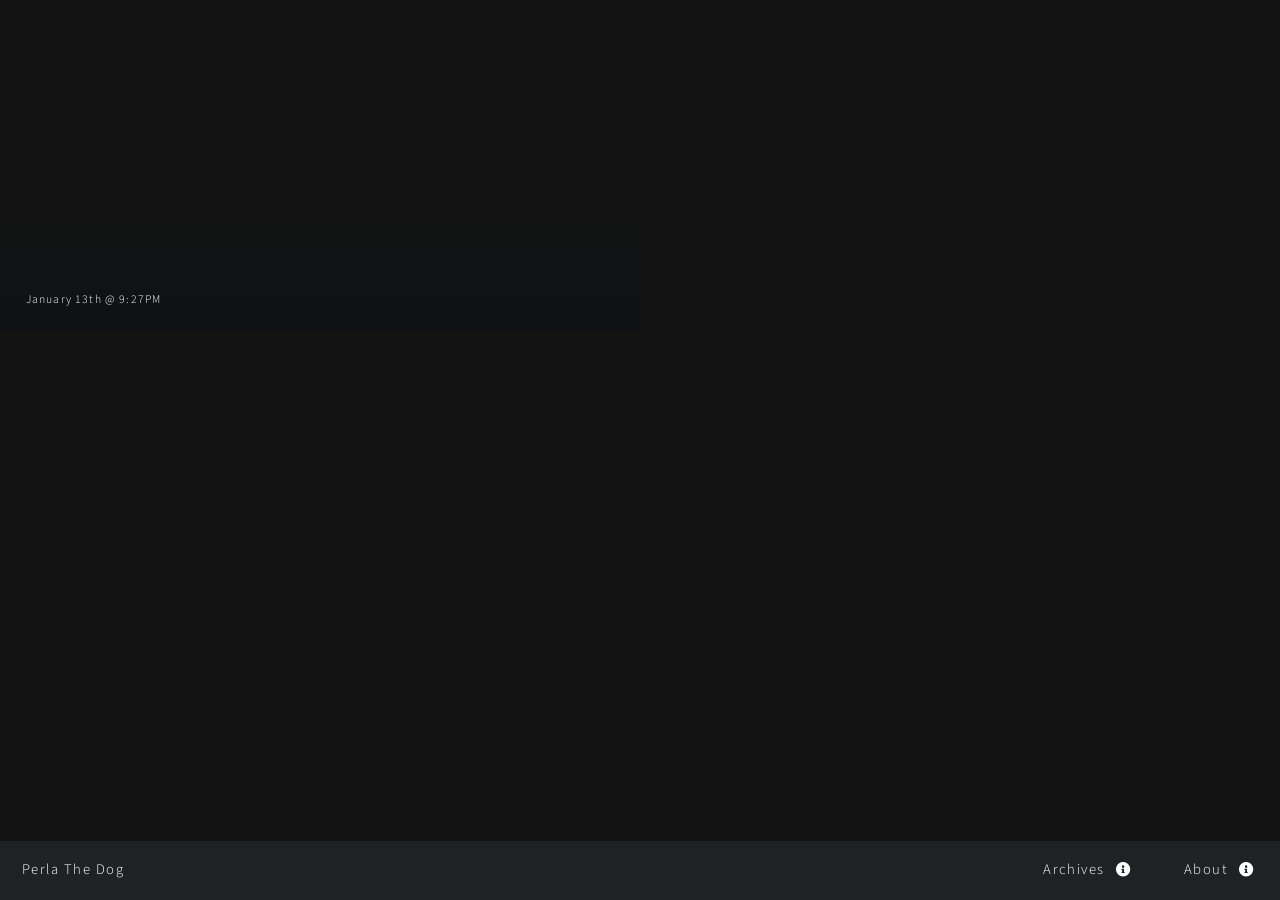
==== commit 794b0594: "Update index.html" ====
--- a/index.html
+++ b/index.html
@@ -11,7 +11,7 @@
 	<meta charset="utf-8" />
 	<meta name="viewport" content="width=device-width, initial-scale=1, user-scalable=no" />
 	<link rel="stylesheet" href="/assets/css/new.css" />
-	<meta content="Perla" property="og:title">
+	<meta content="Perla The Dog" property="og:title">
     	<meta content="https://perlathedog.com" property="og:url">
 	<meta content="Pictures Of Perla The Dog" property="og:description">
     	<meta content="/favicon.ico" property="og:image">
@@ -37,7 +37,20 @@
 
 			<!-- Main -->
 						<div id="main">
-						<h1>Page Reset For 2022<h1>
+						<article class="thumb">
+						<a href="https://i0.wp.com/perlathedog.com/img/IMG_3372.webp" class="image"><img src="https://i0.wp.com/perlathedog.com/img/IMG_3372.webp" alt="" /></a>
+						<h2></h2>
+						<h2>January 13th @ 9:27PM<h2>
+						<article class="thumb">
+						<a href="https://i0.wp.com/perlathedog.com/img/IMG_3369.webp" class="image"><img src="https://i0.wp.com/perlathedog.com/img/IMG_3369.webp" alt="" /></a>
+						<h2></h2>
+						<h2>January 13th @ 12:01PM<h2>
+						<article class="thumb">
+						<a href="https://i0.wp.com/perlathedog.com/img/IMG_3363.webp" class="image"><img src="https://i0.wp.com/perlathedog.com/img/IMG_3363.webp" alt="" /></a>
+						<h2></h2>
+						<h2>January 12th @ 12:50PM<h2>
+						
+					</article>
 							</div>
 					</div>
 				<!-- Footer -->
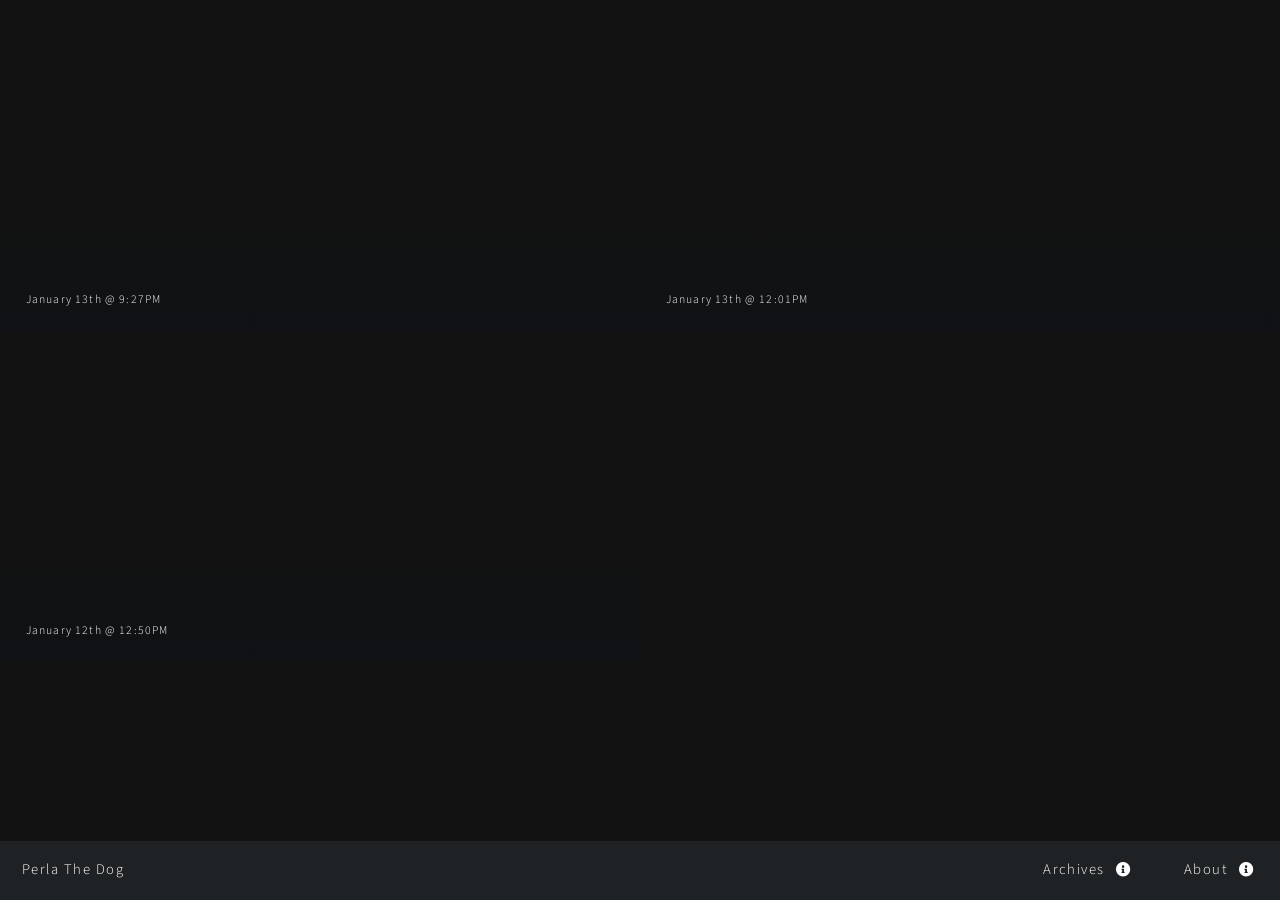
==== commit 3e9d4fc1: "Update index.html" ====
--- a/index.html
+++ b/index.html
@@ -7,102 +7,108 @@
 <html>
 
 <head>
-	<title>Perla The Dog</title>
-	<meta charset="utf-8" />
-	<meta name="viewport" content="width=device-width, initial-scale=1, user-scalable=no" />
-	<link rel="stylesheet" href="/assets/css/new.css" />
-	<meta content="Perla The Dog" property="og:title">
-    	<meta content="https://perlathedog.com" property="og:url">
-	<meta content="Pictures Of Perla The Dog" property="og:description">
-    	<meta content="/favicon.ico" property="og:image">
-	<noscript>
+    <title>Perla The Dog</title>
+    <meta charset="utf-8" />
+    <meta name="viewport" content="width=device-width, initial-scale=1, user-scalable=no" />
+    <link rel="stylesheet" href="/assets/css/new.css" />
+    <meta content="Perla The Dog" property="og:title">
+    <meta content="https://perlathedog.com" property="og:url">
+    <meta content="Pictures Of Perla The Dog" property="og:description">
+    <meta content="/favicon.ico" property="og:image">
+    <noscript>
 		<link rel="stylesheet" href="/assets/css/noscript.css" /></noscript>
 </head>
 
 <body class="is-preload">
 
-	<!-- Wrapper -->
-	<div id="wrapper">
+    <!-- Wrapper -->
+    <div id="wrapper">
 
-		<!-- Header -->
-		<header id="header">
-			<h1><a href="#"><strong>Perla The Dog</strong></a></h1>
-						<nav>
-							<ul>
-								<li><a href="#archives" class="icon solid fa-info-circle">Archives</a></li>
-								<li><a href="#footer" class="icon solid fa-info-circle">About</a></li>
-							</ul>
-						</nav>
-					</header>
+        <!-- Header -->
+        <header id="header">
+            <h1><a href="#"><strong>Perla The Dog</strong></a></h1>
+            <nav>
+                <ul>
+                    <li><a href="#archives" class="icon solid fa-info-circle">Archives</a></li>
+                    <li><a href="#footer" class="icon solid fa-info-circle">About</a></li>
+                </ul>
+            </nav>
+        </header>
 
-			<!-- Main -->
-						<div id="main">
-						<article class="thumb">
-						<a href="https://i0.wp.com/perlathedog.com/img/IMG_3372.webp" class="image"><img src="https://i0.wp.com/perlathedog.com/img/IMG_3372.webp" alt="" /></a>
-						<h2></h2>
-						<h2>January 13th @ 9:27PM<h2>
-						<article class="thumb">
-						<a href="https://i0.wp.com/perlathedog.com/img/IMG_3369.webp" class="image"><img src="https://i0.wp.com/perlathedog.com/img/IMG_3369.webp" alt="" /></a>
-						<h2></h2>
-						<h2>January 13th @ 12:01PM<h2>
-						<article class="thumb">
-						<a href="https://i0.wp.com/perlathedog.com/img/IMG_3363.webp" class="image"><img src="https://i0.wp.com/perlathedog.com/img/IMG_3363.webp" alt="" /></a>
-						<h2></h2>
-						<h2>January 12th @ 12:50PM<h2>
-						
-					</article>
-							</div>
-					</div>
-				<!-- Footer -->
-					<footer id="footer" class="panel">
-						<div class="inner split">
-							<div>
-								<section>
-									<h2>Site For The Best Little Dog Ever.</h2>
-									<p>Photos Date Back To September 9th 2019</p>
-									<p>Photos Taken On iPhone 7, iPhone XR, And iPhone 11.</p>
-								</section>
-								<section>
-								</section>
-								<p class="copyright">
-									&copy; 2022 PerlaTheDog , Licensed under the MIT License. Design: <a href="http://html5up.net">HTML5 UP</a>.
-								</p>
-							</div>
-							<div>
-							</div>
-						</div>
-					</footer>
+        <!-- Main -->
+        <div id="main">
+            <article class="thumb">
+                <a href="https://i0.wp.com/perlathedog.com/img/IMG_3372.webp" class="image"><img src="https://i0.wp.com/perlathedog.com/img/IMG_3372.webp" alt="" /></a>
+                <h2></h2>
+                <h2>January 13th @ 9:27PM
+                    <h2>
+            </article>
+            <article class="thumb">
+                <a href="https://i0.wp.com/perlathedog.com/img/IMG_3369.webp" class="image"><img src="https://i0.wp.com/perlathedog.com/img/IMG_3369.webp" alt="" /></a>
+                <h2></h2>
+                <h2>January 13th @ 12:01PM
+                    <h2>
+            </article>
+            <article class="thumb">
+                <a href="https://i0.wp.com/perlathedog.com/img/IMG_3363.webp" class="image"><img src="https://i0.wp.com/perlathedog.com/img/IMG_3363.webp" alt="" /></a>
+                <h2></h2>
+                <h2>January 12th @ 12:50PM
+                    <h2>
+            </article>
 
+            </article>
+        </div>
+    </div>
+    <!-- Footer -->
+    <footer id="footer" class="panel">
+        <div class="inner split">
+            <div>
+                <section>
+                    <h2>Site For The Best Little Dog Ever.</h2>
+                    <p>Photos Date Back To September 9th 2019</p>
+                    <p>Photos Taken On iPhone 7, iPhone XR, And iPhone 11.</p>
+                </section>
+                <section>
+                </section>
+                <p class="copyright">
+                    &copy; 2022 PerlaTheDog , Licensed under the MIT License. Design: <a href="http://html5up.net">HTML5 UP</a>.
+                </p>
+            </div>
+            <div>
+            </div>
+        </div>
+    </footer>
 
-					<footer id="archives" class="panel">
-						<div class="inner split">
-							<div>
-								<section>
-									<h2>Archives</h2>
-									<h2><a href="/">2022</a></h2>
-									<h2><a href="/archives/2021/">2021</a></h2>
-									<h2><a href="/archives/2020/">2020</a></h2>
-									<h2><a href="/archives/2019/">2019</a></h2>
-								</section>
-								<section>
-								</section>
-								<p class="copyright">
-									&copy; 2022 PerlaTheDog , Licensed under the MIT License. Design: <a href="http://html5up.net">HTML5 UP</a>.
-										</p>
-							</div>
-							<div>
-							</div>
-								</div>
-							</footer>
-			</div>
+    <footer id="archives" class="panel">
+        <div class="inner split">
+            <div>
+                <section>
+                    <h2>Archives</h2>
+                    <h2><a href="/">2022</a></h2>
+                    <h2><a href="/archives/2021/">2021</a></h2>
+                    <h2><a href="/archives/2020/">2020</a></h2>
+                    <h2><a href="/archives/2019/">2019</a></h2>
+                </section>
+                <section>
+                </section>
+                <p class="copyright">
+                    &copy; 2022 PerlaTheDog , Licensed under the MIT License. Design: <a href="http://html5up.net">HTML5 UP</a>.
+                </p>
+            </div>
+            <div>
+            </div>
+        </div>
+    </footer>
+    </div>
 
-		<!-- Scripts -->
-			<script src="/assets/js/jquery.min.js"></script>
-			<script src="/assets/js/jquery.poptrox.min.js"></script>
-			<script src="/assets/js/browser.min.js"></script>
-			<script src="/assets/js/breakpoints.min.js"></script>
-			<script src="/assets/js/util.js"></script>
-			<script src="/assets/js/main.js"></script>
+    <!-- Scripts -->
+    <script src="/assets/js/jquery.min.js"></script>
+    <script src="/assets/js/jquery.poptrox.min.js"></script>
+    <script src="/assets/js/browser.min.js"></script>
+    <script src="/assets/js/breakpoints.min.js"></script>
+    <script src="/assets/js/util.js"></script>
+    <script src="/assets/js/main.js"></script>
 
-	</body>
+</body>
+
 </html>
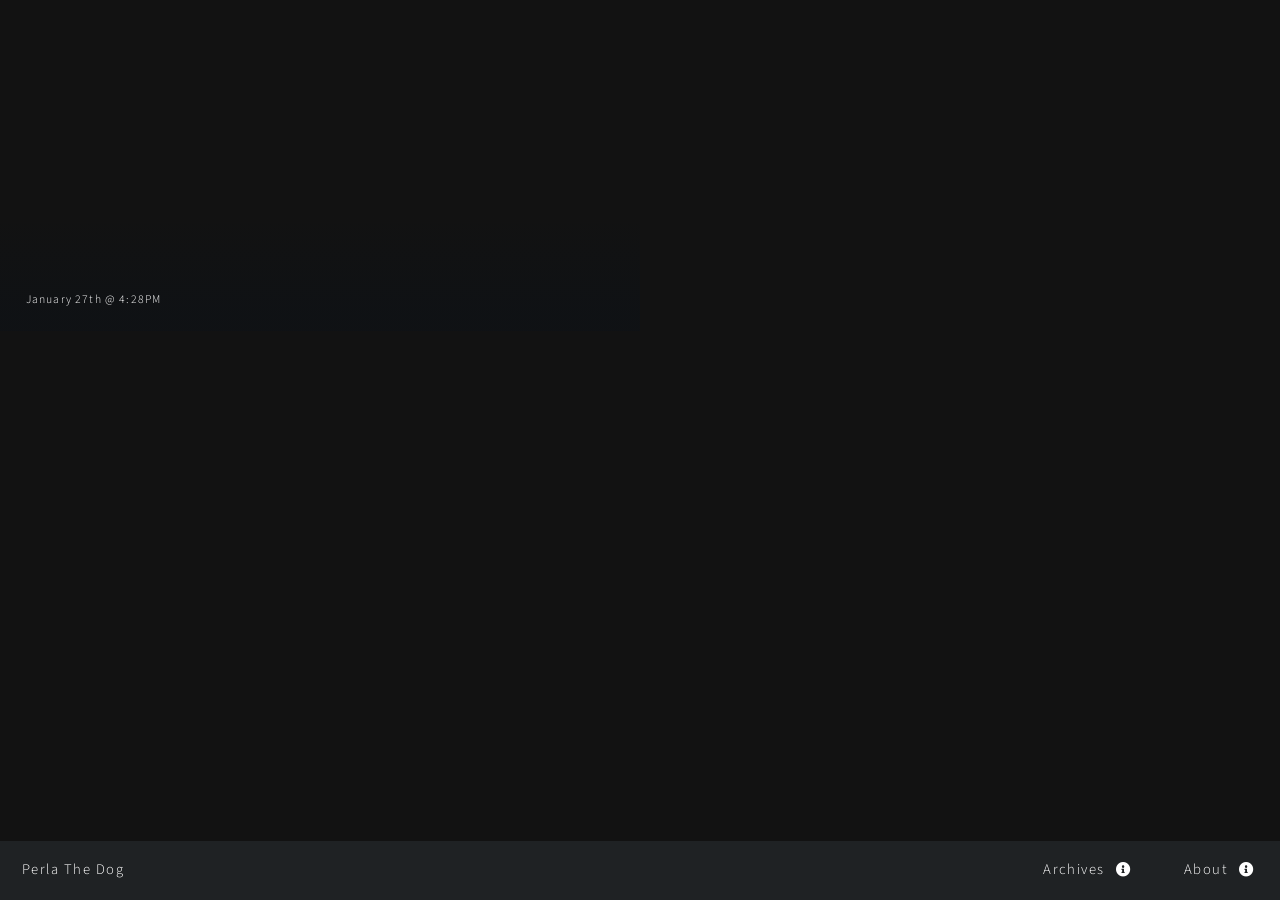
==== commit ae3490c4: "Update index.html" ====
--- a/index.html
+++ b/index.html
@@ -37,20 +37,31 @@
 
         <!-- Main -->
         <div id="main">
+			    <article class="thumb">
+                <a href="https://cdn.statically.io/img/perlathedog.com/img/IMG_3394.webp class="image"><img src="https://cdn.statically.io/img/perlathedog.com/img/IMG_3394.webp" alt="" /></a>
+                <h2></h2>
+                <h2>January 27th @ 4:28PM
+                    <h2>
+	    <article class="thumb">
+                <a href="https://cdn.statically.io/img/perlathedog.com/img/IMG_3392.webp class="image"><img src="https://cdn.statically.io/img/perlathedog.com/img/IMG_3392.webp" alt="" /></a>
+                <h2></h2>
+                <h2>January 27th @ 4:28PM
+                    <h2>
+            </article>
             <article class="thumb">
-                <a href="https://i0.wp.com/perlathedog.com/img/IMG_3372.webp" class="image"><img src="https://i0.wp.com/perlathedog.com/img/IMG_3372.webp" alt="" /></a>
+                <a href="https://cdn.statically.io/img/perlathedog.com/img/IMG_3372.webp" class="image"><img src="https://cdn.statically.io/img/perlathedog.com/img/IMG_3372.webp" alt="" /></a>
                 <h2></h2>
                 <h2>January 13th @ 9:27PM
                     <h2>
             </article>
             <article class="thumb">
-                <a href="https://i0.wp.com/perlathedog.com/img/IMG_3369.webp" class="image"><img src="https://i0.wp.com/perlathedog.com/img/IMG_3369.webp" alt="" /></a>
+                <a href="https://cdn.statically.io/img/perlathedog.com/img/IMG_3369.webp" class="image"><img src="https://cdn.statically.io/img/perlathedog.com/img/IMG_3369.webp" alt="" /></a>
                 <h2></h2>
                 <h2>January 13th @ 12:01PM
                     <h2>
             </article>
             <article class="thumb">
-                <a href="https://i0.wp.com/perlathedog.com/img/IMG_3363.webp" class="image"><img src="https://i0.wp.com/perlathedog.com/img/IMG_3363.webp" alt="" /></a>
+                <a href="https://cdn.statically.io/img/perlathedog.com/img/IMG_3363.webp" class="image"><img src="https://cdn.statically.io/img/perlathedog.com/img/IMG_3363.webp" alt="" /></a>
                 <h2></h2>
                 <h2>January 12th @ 12:50PM
                     <h2>
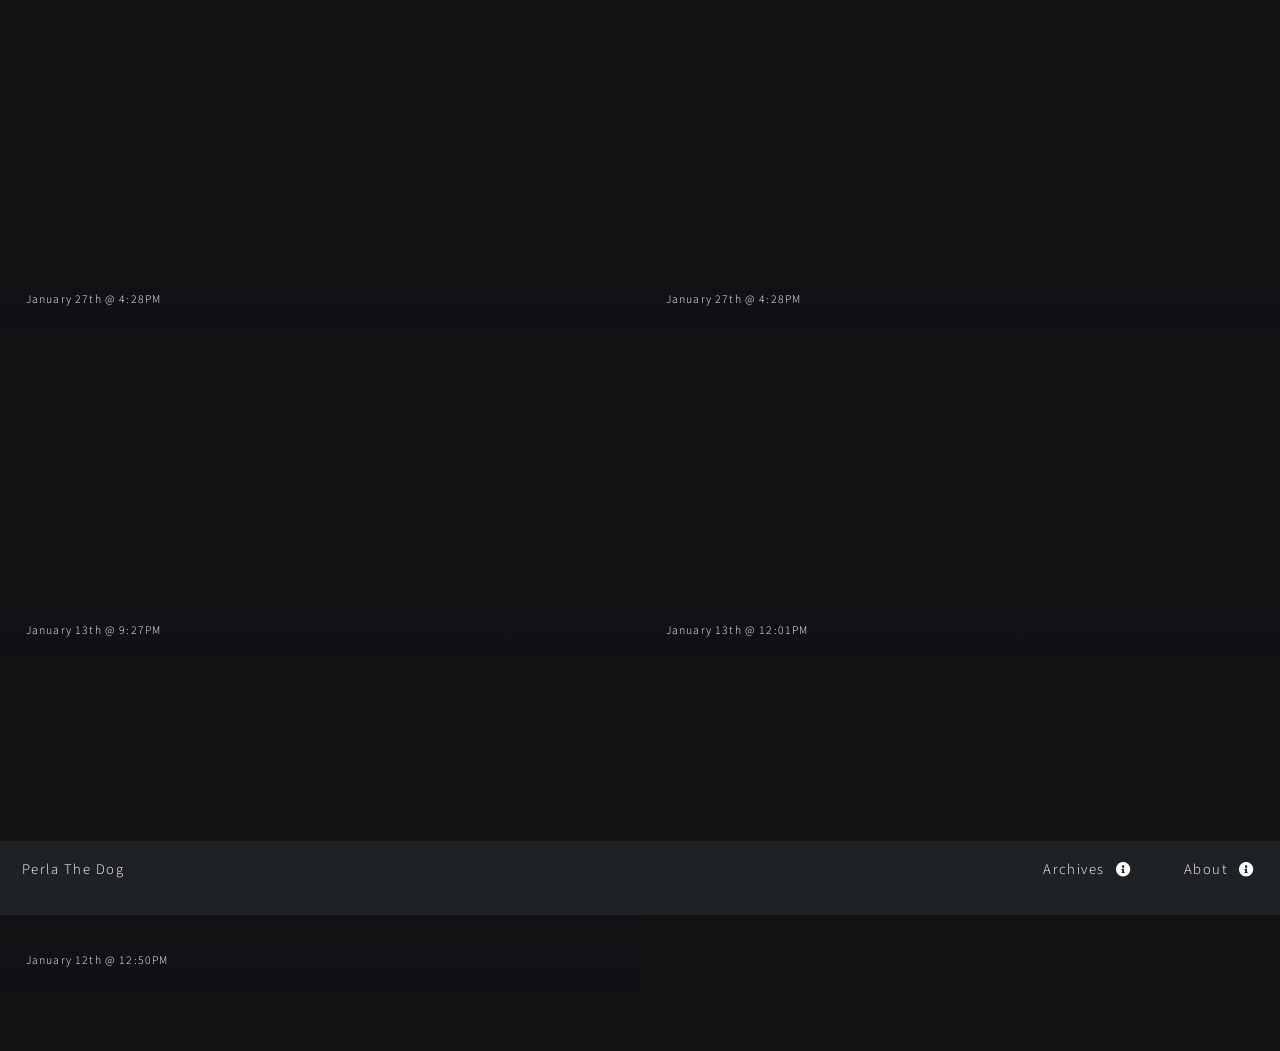
==== commit e213824d: "Update index.html" ====
--- a/index.html
+++ b/index.html
@@ -38,12 +38,13 @@
         <!-- Main -->
         <div id="main">
 			    <article class="thumb">
-                <a href="https://cdn.statically.io/img/perlathedog.com/img/IMG_3394.webp class="image"><img src="https://cdn.statically.io/img/perlathedog.com/img/IMG_3394.webp" alt="" /></a>
+                <a href="https://cdn.statically.io/img/perlathedog.com/img/IMG_3394.webp" class="image"><img src="https://cdn.statically.io/img/perlathedog.com/img/IMG_3394.webp" alt="" /></a>
                 <h2></h2>
                 <h2>January 27th @ 4:28PM
                     <h2>
+		</article>
 	    <article class="thumb">
-                <a href="https://cdn.statically.io/img/perlathedog.com/img/IMG_3392.webp class="image"><img src="https://cdn.statically.io/img/perlathedog.com/img/IMG_3392.webp" alt="" /></a>
+                <a href="https://cdn.statically.io/img/perlathedog.com/img/IMG_3392.webp" class="image"><img src="https://cdn.statically.io/img/perlathedog.com/img/IMG_3392.webp" alt="" /></a>
                 <h2></h2>
                 <h2>January 27th @ 4:28PM
                     <h2>
